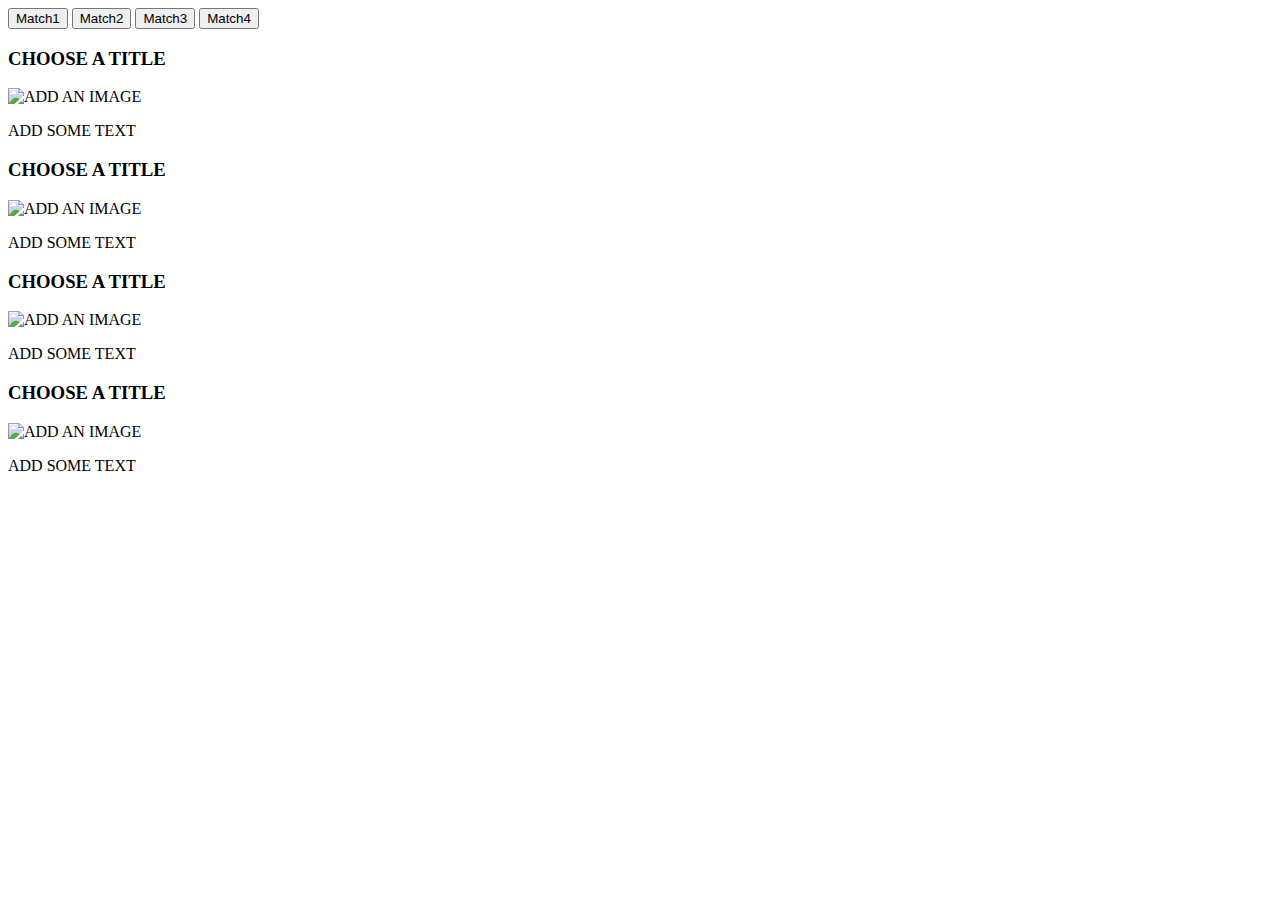
==== day5/index.html @ 531d6680 "✅ added starter code for full page tabs assignment" ====
<!DOCTYPE html>
<html lang="en">
<head>
    <meta http-equiv="X-UA-Compatible" content="ie=edge">

    <title>Awesome Full Page Tabs</title>
    <!-- 1. TODO: Link index.css -->
    <!-- YOUR JAVASCRIPT NEEDS TO BE LINKED AT THE BOTTOM! -->
    
</head>
<body>
    <!-- 2. TODO: Pick four different tab names -->
    <button class="linksAndButtons" onclick="openTabs('Match1', this, 'red')">Match1</button>
    <button class="linksAndButtons" onclick="openTabs('Match2', this, 'green')" id="defaultOpen">Match2</button>
    <button class="linksAndButtons" onclick="openTabs('Match3', this, 'blue')">Match3</button>
    <button class="linksAndButtons" onclick="openTabs('Match4', this, 'orange')">Match4</button>
    
    <!-- 3. TODO: Add your tab names as ids below -->
    <div id="Match1" class="wordsAndImages">
        <!-- 4. TODO: Customize this page -->
        <h3>CHOOSE A TITLE</h3>
        <img src="#" alt="ADD AN IMAGE">
        <p>ADD SOME TEXT</p>
    </div>
    
    <div id="Match2" class="wordsAndImages">
        <!-- 5. TODO: Customize this page -->
        <h3>CHOOSE A TITLE</h3>
        <img src="#" alt="ADD AN IMAGE">
        <p>ADD SOME TEXT</p>
    </div>
    
    <div id="Match3" class="wordsAndImages">
        <!-- 6. TODO: Customize this page -->
        <h3>CHOOSE A TITLE</h3>
        <img src="#" alt="ADD AN IMAGE">
        <p>ADD SOME TEXT</p>
    </div>
    
    <div id="Match4" class="wordsAndImages">
        <!-- 7. TODO: Customize this page -->
        <h3>CHOOSE A TITLE</h3>
        <img src="#" alt="ADD AN IMAGE">
        <p>ADD SOME TEXT</p>
    </div>

    <!-- 8. TODO: Link index.js -->
</body>
</html>
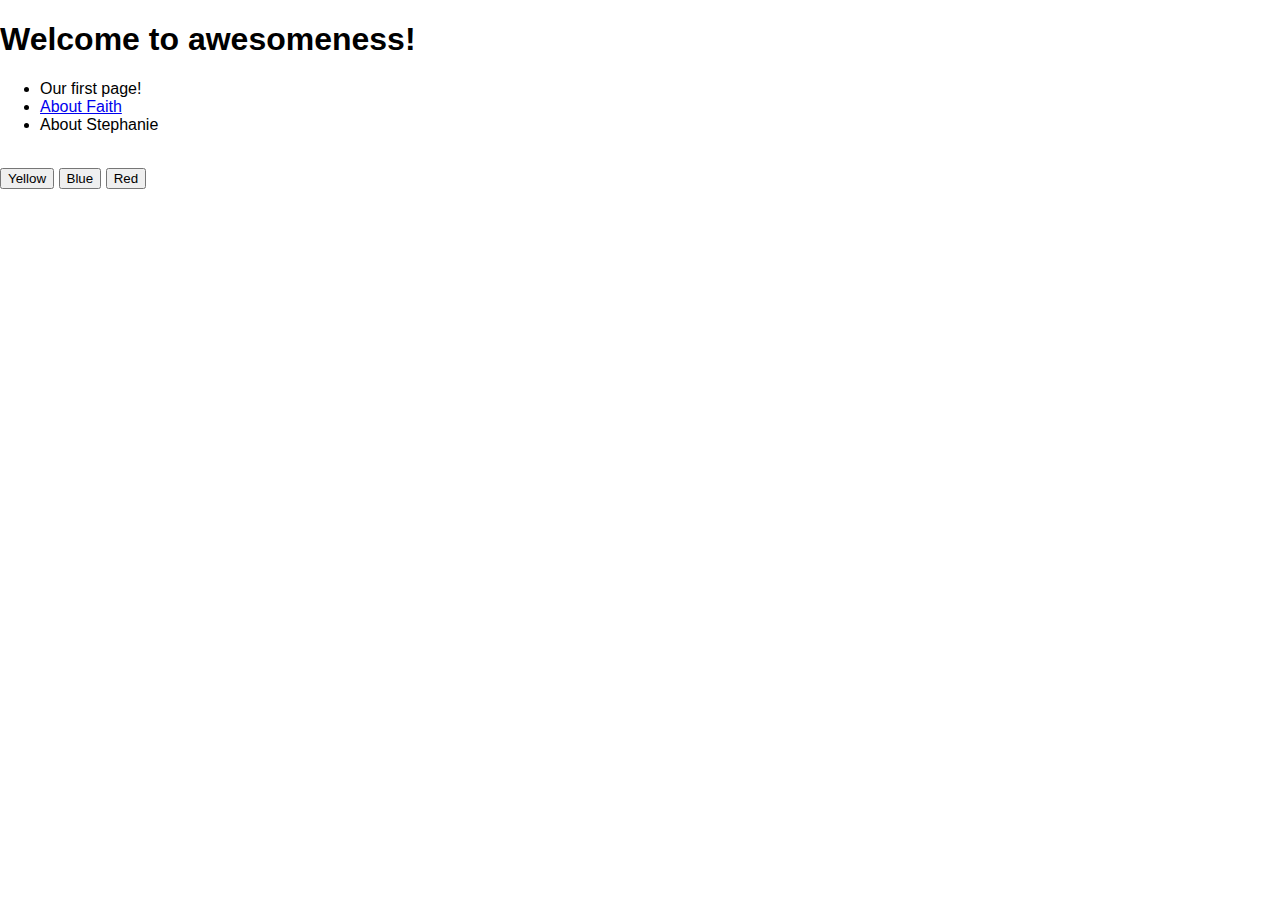
==== commit 25389bae: "✅ tweaks to day5 activity" ====
--- a/day5/index.html
+++ b/day5/index.html
@@ -1,49 +1,28 @@
 <!DOCTYPE html>
-<html lang="en">
+<html lang="en" dir="ltr">
+
 <head>
-    <meta http-equiv="X-UA-Compatible" content="ie=edge">
+    <meta charset="utf-8">
+    <title>Awesome website!</title>
+    <link rel="stylesheet" href="index.css">
+    <script type="text/javascript" src="index.js"></script>
+</head>
 
-    <title>Awesome Full Page Tabs</title>
-    <!-- 1. TODO: Link index.css -->
-    <!-- YOUR JAVASCRIPT NEEDS TO BE LINKED AT THE BOTTOM! -->
-    
-</head>
 <body>
-    <!-- 2. TODO: Pick four different tab names -->
-    <button class="linksAndButtons" onclick="openTabs('Match1', this, 'red')">Match1</button>
-    <button class="linksAndButtons" onclick="openTabs('Match2', this, 'green')" id="defaultOpen">Match2</button>
-    <button class="linksAndButtons" onclick="openTabs('Match3', this, 'blue')">Match3</button>
-    <button class="linksAndButtons" onclick="openTabs('Match4', this, 'orange')">Match4</button>
-    
-    <!-- 3. TODO: Add your tab names as ids below -->
-    <div id="Match1" class="wordsAndImages">
-        <!-- 4. TODO: Customize this page -->
-        <h3>CHOOSE A TITLE</h3>
-        <img src="#" alt="ADD AN IMAGE">
-        <p>ADD SOME TEXT</p>
+    <h1>Welcome to awesomeness!</h1>
+    <ul>
+        <li>Our first page!</li>
+        <!-- We add an 'a' tag as a link. This way, you can click on the element -->
+        <li id="faith"><a href="../day3/activity/faith.html">About Faith</a></li>
+        <li id="stephanie"><a href="stephanie.html"></a>About Stephanie</li>
+    </ul>
+    <div class="images">
+        <img src="https://vignette.wikia.nocookie.net/disney/images/9/95/Profile_-_Zazu.jpeg/revision/latest?cb=20190312043508https://vignette.wikia.nocookie.net/disney/images/9/95/Profile_-_Zazu.jpeg/revision/latest?cb=20190312043508"
+            alt="">
     </div>
-    
-    <div id="Match2" class="wordsAndImages">
-        <!-- 5. TODO: Customize this page -->
-        <h3>CHOOSE A TITLE</h3>
-        <img src="#" alt="ADD AN IMAGE">
-        <p>ADD SOME TEXT</p>
-    </div>
-    
-    <div id="Match3" class="wordsAndImages">
-        <!-- 6. TODO: Customize this page -->
-        <h3>CHOOSE A TITLE</h3>
-        <img src="#" alt="ADD AN IMAGE">
-        <p>ADD SOME TEXT</p>
-    </div>
-    
-    <div id="Match4" class="wordsAndImages">
-        <!-- 7. TODO: Customize this page -->
-        <h3>CHOOSE A TITLE</h3>
-        <img src="#" alt="ADD AN IMAGE">
-        <p>ADD SOME TEXT</p>
-    </div>
+    <input type="button" onclick="changeToYellow()" value="Yellow">
+    <input type="button" onclick="changeToBlue()" value="Blue">
+    <input type="button" onclick="changeToRed()" value="Red">
+</body>
 
-    <!-- 8. TODO: Link index.js -->
-</body>
 </html>--- a/day5/index.css
+++ b/day5/index.css
@@ -0,0 +1,49 @@
+
+* {
+    box-sizing: border-box
+}
+
+/* Set height of body and the document to 100% to enable "full page tabs" */
+body, html {
+  height: 100%;
+  margin: 0;
+  font-family: Arial;
+}
+
+/* Style tab links */
+.linksAndButtons {
+  background-color: #555;
+  color: white;
+  float: left;
+  border: none;
+  outline: none;
+  cursor: pointer;
+  padding: 14px 16px;
+  font-size: 17px;
+  width: 25%;
+}
+
+.linksAndButtons:hover {
+  background-color: #777;
+}
+
+/* Style the tab content (and add height:100% for full page content) */
+.wordsAndImages {
+  color: white;
+  display: none;
+  padding: 100px 20px;
+  height: 100%;
+}
+
+#Pollution {
+    background-color: pink;
+}
+#Match2 {
+    background-color: green;
+}
+#Match3 {
+    background-color: blue;
+}
+#Match4 {
+    background-color: orange;
+}
